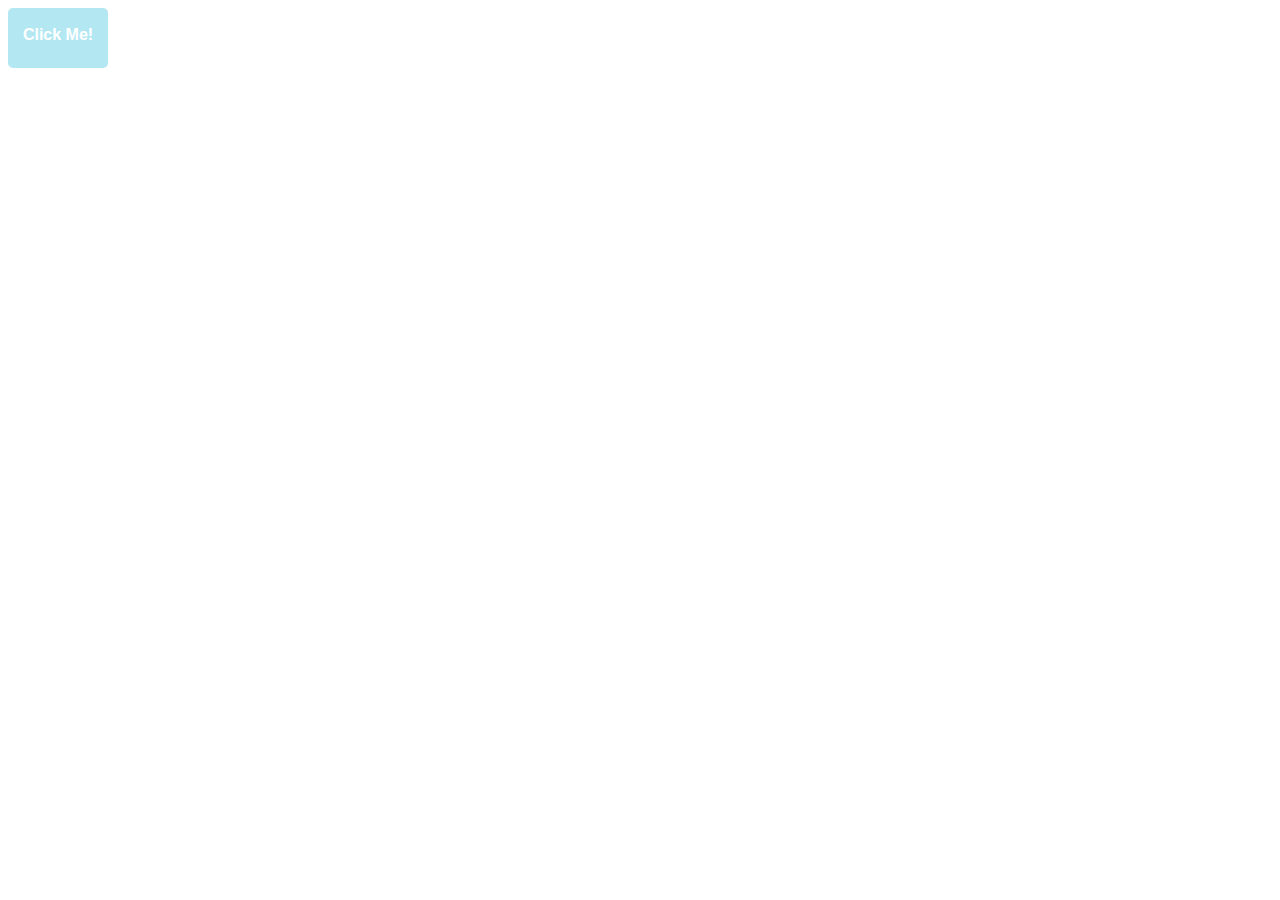
==== JQuery/ClickFade/index.html @ e9a74729 "Added directories and re-organized" ====
<html>
	<head>
    <script src="https://ajax.googleapis.com/ajax/libs/jquery/3.2.1/jquery.min.js"></script>   
	<script type="text/javascript" src="js/script.js"></script>
    <link rel='stylesheet' type="text/css" href='css/stylesheet.css'/>
		<title>Button Magic</title>   
	</head>
	<body>
     <div><br/><strong>Click Me!</strong></div>   
	</body>
</html>
---- JQuery/ClickFade/css/stylesheet.css ----
div {
    height: 60px;
    width: 100px;
    border-radius: 5px;
    background-color: #69D2E7;
    text-align: center;
    color: #FFFFFF;
    font-family: Verdana, Arial, Sans-Serif;
    opacity: 0.5;
}
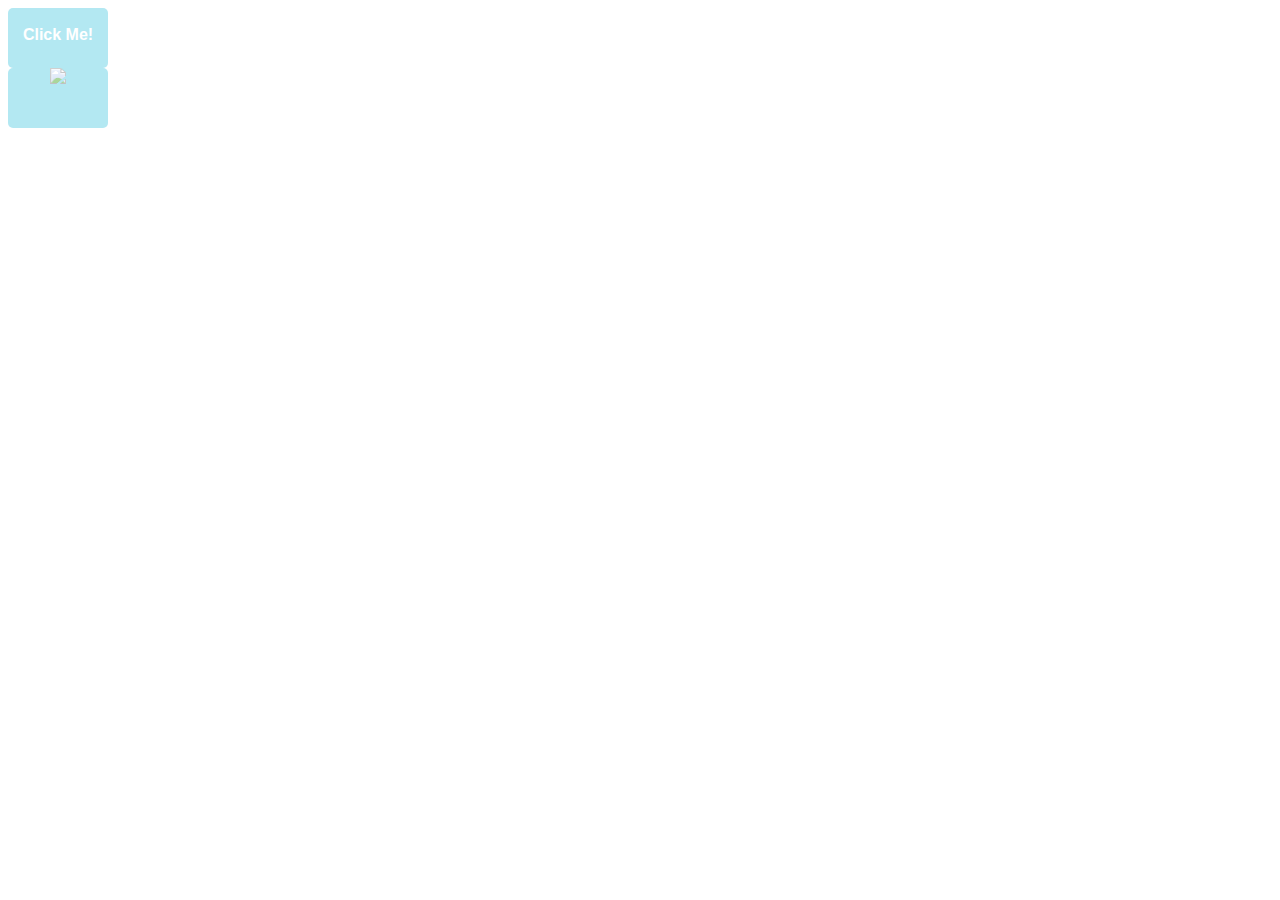
==== commit 72af0379: "added neat profile picture addition, as well as this implementation" ====
--- a/JQuery/ClickFade/index.html
+++ b/JQuery/ClickFade/index.html
@@ -7,5 +7,6 @@
 	</head>
 	<body>
      <div><br/><strong>Click Me!</strong></div>   
+	 <div><img src="https://raw.githubusercontent.com/tthurst2/Source_Files/master/Photos/Github/blackandblue.png" /> </div>
 	</body>
 </html>--- a/JQuery/ClickFade/css/stylesheet.css
+++ b/JQuery/ClickFade/css/stylesheet.css
@@ -7,4 +7,5 @@
     color: #FFFFFF;
     font-family: Verdana, Arial, Sans-Serif;
     opacity: 0.5;
-}+}
+
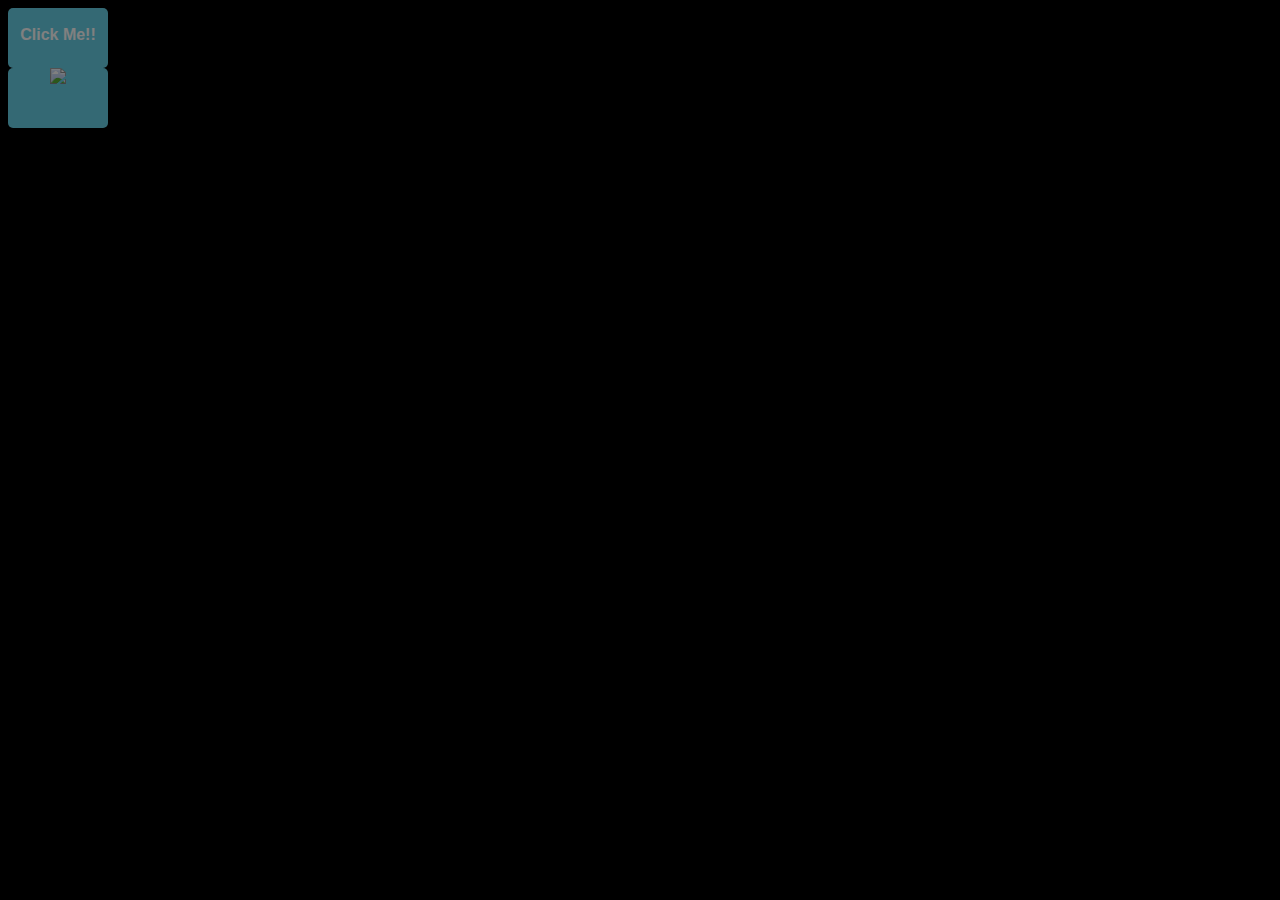
==== commit b01cff98: "changed background color to black to test life preview" ====
--- a/JQuery/ClickFade/index.html
+++ b/JQuery/ClickFade/index.html
@@ -6,7 +6,7 @@
 		<title>Button Magic</title>   
 	</head>
 	<body>
-     <div><br/><strong>Click Me!</strong></div>   
-	 <div><img src="https://raw.githubusercontent.com/tthurst2/Source_Files/master/Photos/Github/blackandblue.png" /> </div>
+     <div><br/><strong>Click Me!!</strong></div>   
+	 <div><img src="https://raw.githubusercontent.com/tthurst2/Source_Files/master/Photos/Github/Current_Profile_Picture/profile.png" /> </div>
 	</body>
 </html>--- a/JQuery/ClickFade/css/stylesheet.css
+++ b/JQuery/ClickFade/css/stylesheet.css
@@ -1,3 +1,6 @@
+body {
+    background-color: black;
+}
 div {
     height: 60px;
     width: 100px;
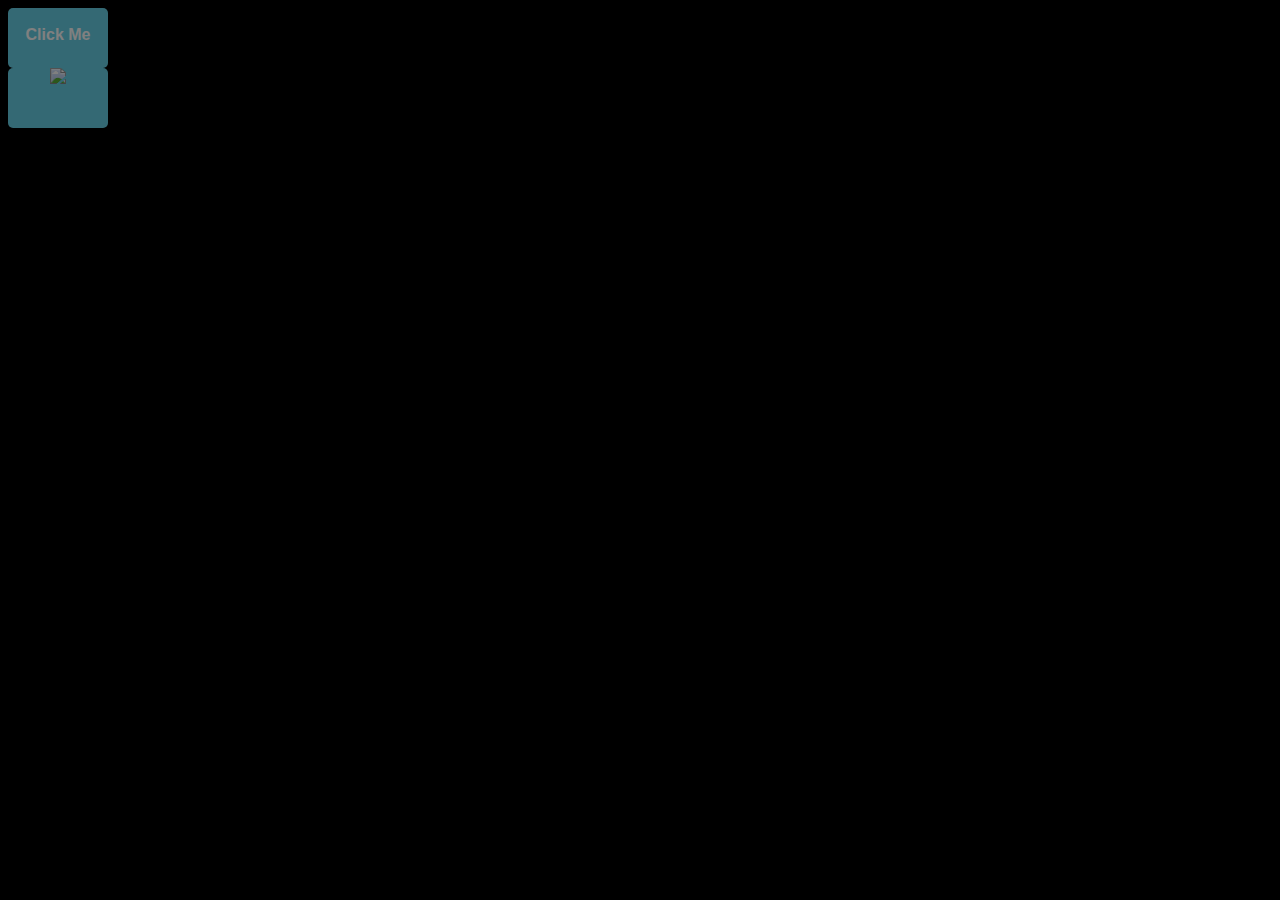
==== commit 9f44821f: "Edited mousedown/mouseup behavior to apply to this object, instead of all div objects" ====
--- a/JQuery/ClickFade/index.html
+++ b/JQuery/ClickFade/index.html
@@ -6,7 +6,7 @@
 		<title>Button Magic</title>   
 	</head>
 	<body>
-     <div><br/><strong>Click Me!!</strong></div>   
+     <div><br/><strong>Click Me</strong></div>   
 	 <div><img src="https://raw.githubusercontent.com/tthurst2/Source_Files/master/Photos/Github/Current_Profile_Picture/profile.png" /> </div>
 	</body>
 </html>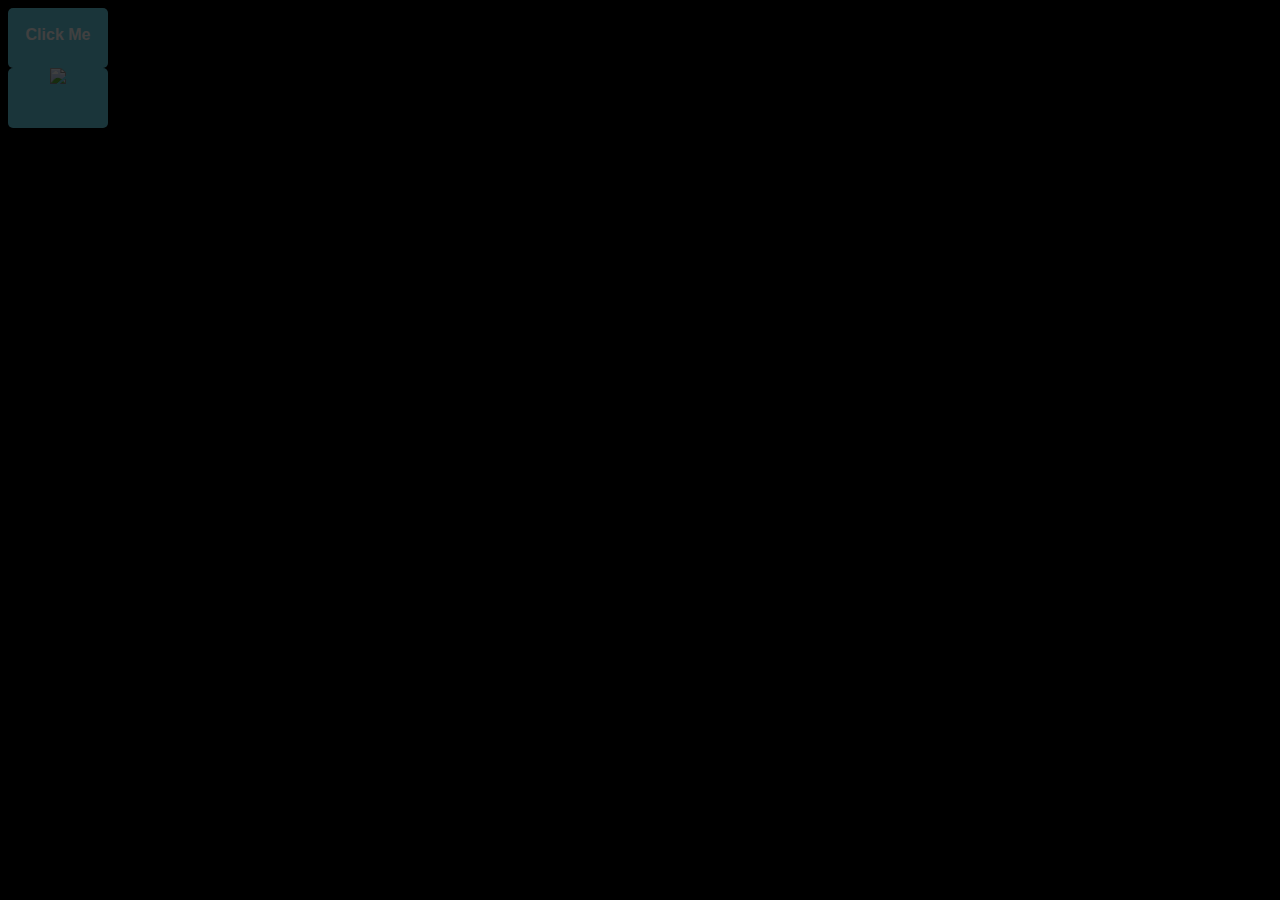
==== commit 05849772: "changed cursor type over blue box" ====
--- a/JQuery/ClickFade/index.html
+++ b/JQuery/ClickFade/index.html
@@ -6,7 +6,7 @@
 		<title>Button Magic</title>   
 	</head>
 	<body>
-     <div><br/><strong>Click Me</strong></div>   
+     <div class="unselectable"><br/><span style="cursor:default"><strong>Click Me</strong></span></div>   
 	 <div><img src="https://raw.githubusercontent.com/tthurst2/Source_Files/master/Photos/Github/Current_Profile_Picture/profile.png" /> </div>
 	</body>
 </html>--- a/JQuery/ClickFade/css/stylesheet.css
+++ b/JQuery/ClickFade/css/stylesheet.css
@@ -1,3 +1,16 @@
+*.unselectable {
+   -moz-user-select: -moz-none;
+   -khtml-user-select: none;
+   -webkit-user-select: none;
+
+   /*
+     Introduced in IE 10.
+     See http://ie.microsoft.com/testdrive/HTML5/msUserSelect/
+   */
+   -ms-user-select: none;
+   user-select: none;
+}
+
 body {
     background-color: black;
 }
@@ -9,6 +22,5 @@
     text-align: center;
     color: #FFFFFF;
     font-family: Verdana, Arial, Sans-Serif;
-    opacity: 0.5;
-}
-
+    opacity: .25;
+}